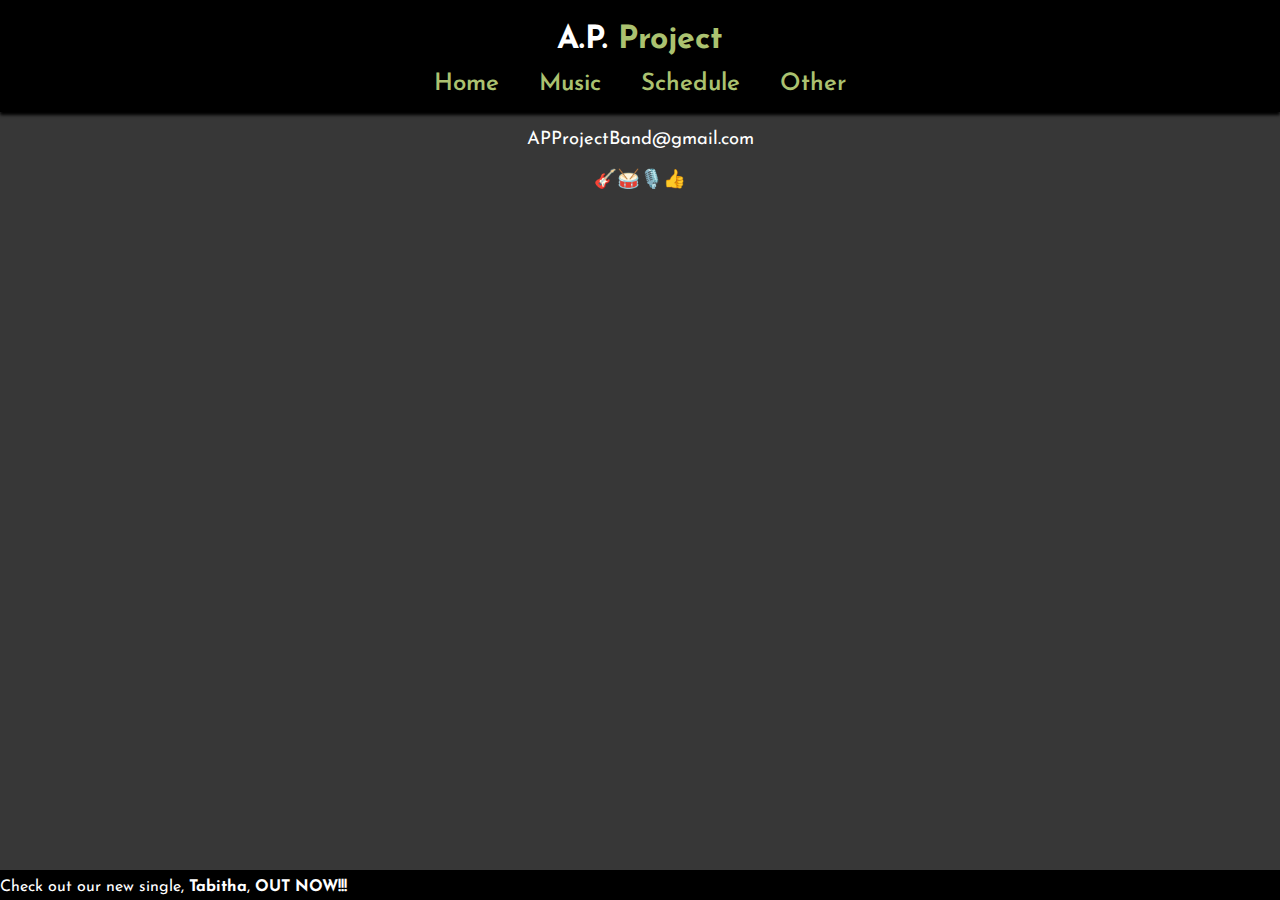
==== htdocs/contact.html @ cc83ffca "Foundation built from PWT." ====
<!DOCTYPE html>
<html lang="en">
  <head>
    <script
      defer
      src="https://code.jquery.com/jquery-3.6.3.min.js"
      integrity="sha256-pvPw+upLPUjgMXY0G+8O0xUf+/Im1MZjXxxgOcBQBXU="
      crossorigin="anonymous"
    ></script>
    <script defer src="script.js"></script>
    <meta charset="UTF-8" />
    <meta http-equiv="X-UA-Compatible" content="IE=edge" />
    <meta name="viewport" content="width=device-width, initial-scale=1.0" />
    <title>Chad Linthicum's Website</title>
    <meta
      name="description"
      content="Most of the cool stuff about A.P. Project."
    />
    <link href="css/style.css" rel="stylesheet" />
    <link href="css/desktop.css" rel="stylesheet" media="(min-width: 721px)" />
    <link href="css/mobile.css" rel="stylesheet" media="(max-width: 720px)" />
  </head>

  <body>
    <header id="Header">
      <input id="Hamburger" type="image" src="assets/eggNoHatch.webp" alt="=" />
      <h1 id="My_Name">A.P. <span id="Last_Name">Project</span></h1>
      <nav id="Nav" class="popout-hide">
        <ul>
          <li><a href="index.html#Home_Container" class="nav-link">Home</a></li>
          <li>
            <a href="index.html#Music_Container" class="nav-link">Music</a>
          </li>
          <li>
            <a href="index.html#Schedule_Container" class="nav-link"
              >Schedule</a
            >
          </li>
          <li>
            <a href="index.html#Other_Container" class="nav-link">Other</a>
          </li>
        </ul>
      </nav>
    </header>
    <div id="Main">
      <section id="Contact_Container">
        <div>
          <p>APProjectBand@gmail.com</p>
          <p>🎸🥁🎙️👍</p>
        </div>
      </section>
    </div>
    <footer>
      <div id="Marquee">
        Check out our new single, <strong>Tabitha</strong>,
        <strong>OUT NOW!!!</strong>
      </div>
    </footer>
  </body>
</html>
---- htdocs/css/style.css ----
@font-face {
  font-family: JosefinSans;
  src: url(../assets/fonts/JosefinSans-VariableFont_wght.ttf);
  font-display: swap;
}
:root {
  --main-bg-color: #abc270;
}
* {
  box-sizing: border-box;
}
a {
  text-decoration: none;
}
address {
  margin: auto;
}
body {
  padding: 0;
  margin: 0;
  font-family: JosefinSans;
  background-position: center center;
  background-attachment: fixed;
  background-repeat: no-repeat;
  background-color: rgba(55, 55, 55, 1);
  background-size: cover;
  color: #fff;
}
footer {
  position: fixed;
  bottom: 0;
  width: 100%;
  align-items: center;
  background-color: #000;
  text-align: center;
  height: 30px;
  display: flex;
}
h2 {
}
h3 {
}
h4 {
  color: rgb(173, 188, 85);
}
nav ul {
  text-align: center;
  padding-left: 0;
}
p {
  text-align: center;
  font-size: 1.15rem;
  max-width: 75vw;
}
.category-group {
  display: flex;
  flex-wrap: wrap;
  align-items: center;
  justify-content: center;
}
.card {
  /* border-top-right-radius: 50% 25%;
  border-top-left-radius: 50% 25%;
  border-bottom-right-radius: 50% 25%;
  border-bottom-left-radius: 50% 25%; */
  border-radius: 25%;
  box-shadow: rgba(0, 0, 0, 0.5) 0 1px 25px 10px;
  border: 5px solid #5c6a40;
  margin: 2.5%;
  width: 210px;
}
.card h4 {
  padding: 0;
  margin-bottom: 0;
}
.card-image {
  width: 10rem;
  height: 10rem;
  padding: 15px;
  border-radius: 25%;
}
#Contact_Container {
  display: flex;
  flex-direction: column;
  align-items: center;
}
#Fill_Container {
  min-height: 400px;
}
#Header {
  position: sticky;
  margin-top: 0;
  width: 100%;
  top: 0;
  left: 0;
  z-index: 100;
  background-color: #000;
  box-shadow: 0px 3px 3px rgb(0, 0, 0);
}
#Header a {
  text-decoration: none;
  font-weight: 600;
  padding: 0 1rem;
}
#Header h1 {
  margin: 0;
  padding-top: 1.5rem;
}
#Header ul {
  margin: 0;
  padding-top: 1rem;
  padding-bottom: 1rem;
}
#Home_Container {
  padding-top: 15px;
}
#Contact_Container,
#Home_Container,
#Music_Container,
#Other_Container,
#Schedule_Container {
  display: flex;
  flex-direction: column;
  align-items: center;
  justify-content: space-evenly;
}
#Main {
  text-align: center;
}
#Music_Container,
#Other_Container {
  background-color: rgba(171, 194, 112, 0.15);
}
#My_Face {
  width: 12rem;
  height: 12rem;
  border-top-right-radius: 50%;
  border-top-left-radius: 50%;
  border-bottom-right-radius: 10%;
  border-bottom-left-radius: 10%;
  box-shadow: rgba(0, 0, 0, 0.5) 0 1px 25px 10px;
  border: 7.5px solid transparent;
}
#Last_Name {
  color: var(--main-bg-color);
}
#Marquee {
  height: 12px;
}
@keyframes move-rtl {
  0% {
    transform: translateX(100vw);
  }
  100% {
    transform: translateX(-350px);
  }
}
---- htdocs/css/desktop.css ----
a {
  color: var(--main-bg-color);
}
nav ul {
  font-size: 1.5em;
}
li {
  display: inline-block;
  list-style-type: none;
}

#Contact_Container,
#Home_Container,
#Music_Container,
#Other_Container,
#Schedule_Container {
  flex-wrap: wrap;
}
#Hamburger {
  display: none;
}
#Marquee {
  animation: move-rtl 15000ms linear infinite;
}

#My_Name {
  text-align: center;
  color: #fff;
  font-size: 2rem;
}
---- htdocs/css/mobile.css ----
a {
  color: #373737;
}
nav {
  padding-top: 5vh;
}
nav ul {
  display: inline;
  list-style-type: none;
  font-size: 3rem;
}
.popout-hide {
  top: 0;
  right: 0;
  position: absolute;
  width: 0;
  height: 100vh;
  background-color: rgba(211, 211, 211, 0.965);
  transform: translate(50vw);
  transition-duration: 550ms;
}
.popout-hide a {
  display: none;
}
.popout-show {
  top: 0;
  right: 0;
  position: absolute;
  background-color: rgba(211, 211, 211, 0.965);
  width: 80vw;
  height: 100vh;
  transition-duration: 550ms;
}
#Hamburger {
  position: absolute;
  top: 15px;
  left: 3%;
  width: 40px;
}

#Header {
  height: 70px;
}

#Home_Container {
  display: flex;
  flex-direction: column;
  align-items: center;
  justify-content: space-evenly;
}
#Marquee {
  animation: move-rtl 10000ms linear infinite;
}
#My_Name {
  font-size: 1.8rem;
  float: right;
  padding-right: 5%;
}
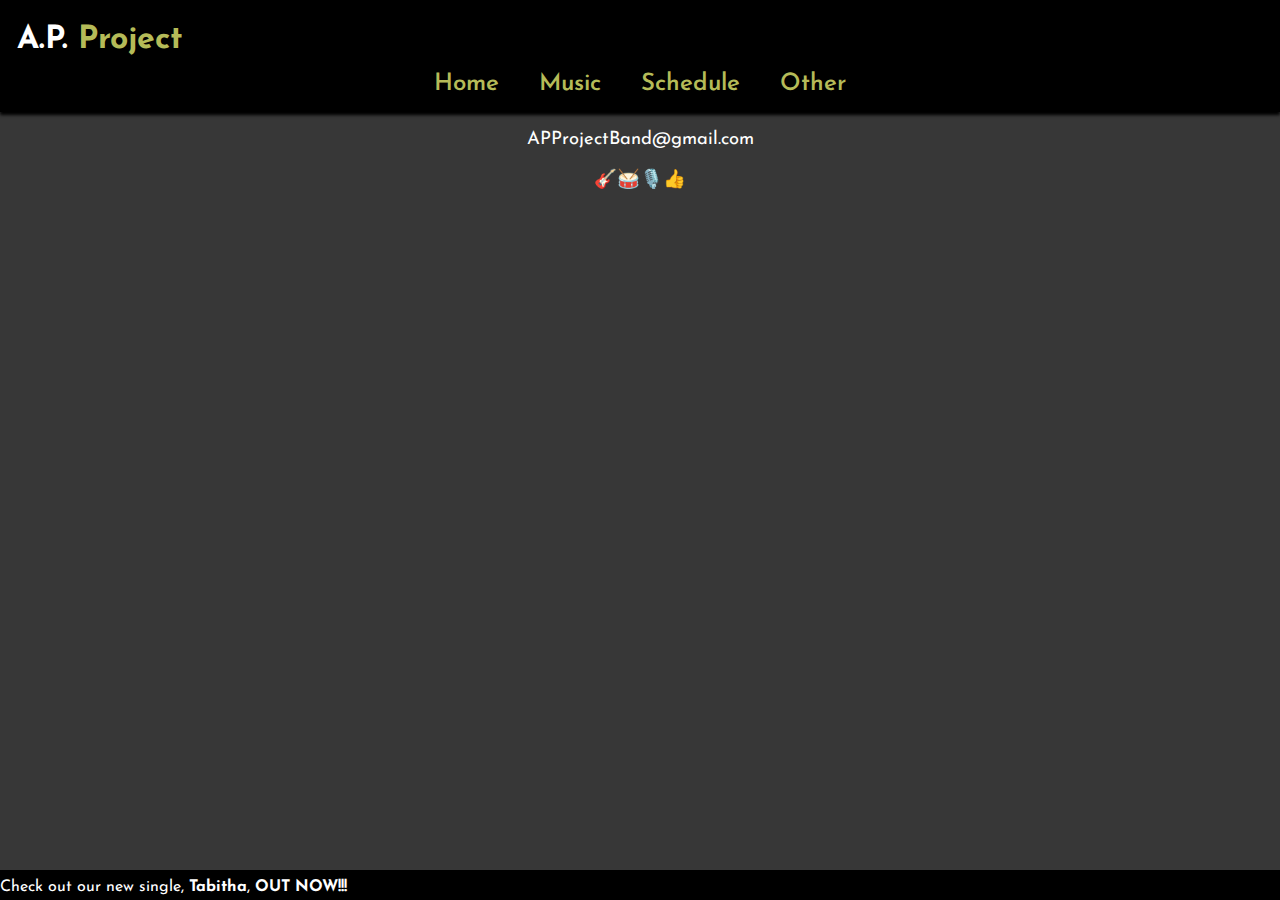
==== commit 0e6d4288: "New profile pic and art assets." ====
--- a/htdocs/contact.html
+++ b/htdocs/contact.html
@@ -1,60 +1,53 @@
 <!DOCTYPE html>
 <html lang="en">
-  <head>
-    <script
-      defer
-      src="https://code.jquery.com/jquery-3.6.3.min.js"
-      integrity="sha256-pvPw+upLPUjgMXY0G+8O0xUf+/Im1MZjXxxgOcBQBXU="
-      crossorigin="anonymous"
-    ></script>
-    <script defer src="script.js"></script>
-    <meta charset="UTF-8" />
-    <meta http-equiv="X-UA-Compatible" content="IE=edge" />
-    <meta name="viewport" content="width=device-width, initial-scale=1.0" />
-    <title>Chad Linthicum's Website</title>
-    <meta
-      name="description"
-      content="Most of the cool stuff about A.P. Project."
-    />
-    <link href="css/style.css" rel="stylesheet" />
-    <link href="css/desktop.css" rel="stylesheet" media="(min-width: 721px)" />
-    <link href="css/mobile.css" rel="stylesheet" media="(max-width: 720px)" />
-  </head>
 
-  <body>
-    <header id="Header">
-      <input id="Hamburger" type="image" src="assets/eggNoHatch.webp" alt="=" />
-      <h1 id="My_Name">A.P. <span id="Last_Name">Project</span></h1>
-      <nav id="Nav" class="popout-hide">
-        <ul>
-          <li><a href="index.html#Home_Container" class="nav-link">Home</a></li>
-          <li>
-            <a href="index.html#Music_Container" class="nav-link">Music</a>
-          </li>
-          <li>
-            <a href="index.html#Schedule_Container" class="nav-link"
-              >Schedule</a
-            >
-          </li>
-          <li>
-            <a href="index.html#Other_Container" class="nav-link">Other</a>
-          </li>
-        </ul>
-      </nav>
-    </header>
-    <div id="Main">
-      <section id="Contact_Container">
-        <div>
-          <p>APProjectBand@gmail.com</p>
-          <p>🎸🥁🎙️👍</p>
-        </div>
-      </section>
+<head>
+  <script defer src="https://code.jquery.com/jquery-3.6.3.min.js"
+    integrity="sha256-pvPw+upLPUjgMXY0G+8O0xUf+/Im1MZjXxxgOcBQBXU=" crossorigin="anonymous"></script>
+  <script defer src="script.js"></script>
+  <meta charset="UTF-8" />
+  <meta http-equiv="X-UA-Compatible" content="IE=edge" />
+  <meta name="viewport" content="width=device-width, initial-scale=1.0" />
+  <title>Chad Linthicum's Website</title>
+  <meta name="description" content="Most of the cool stuff about A.P. Project." />
+  <link href="css/style.css" rel="stylesheet" />
+  <link href="css/desktop.css" rel="stylesheet" media="(min-width: 721px)" />
+  <link href="css/mobile.css" rel="stylesheet" media="(max-width: 720px)" />
+</head>
+
+<body>
+  <header id="Header">
+    <input id="Hamburger" type="image" src="assets/eggNoHatch.webp" alt="=" />
+    <h1 id="Band_Logo_Nav">A.P. <span id="Last_Name">Project</span></h1>
+    <nav id="Nav" class="popout-hide">
+      <ul>
+        <li><a href="index.html#Home_Container" class="nav-link">Home</a></li>
+        <li>
+          <a href="index.html#Music_Container" class="nav-link">Music</a>
+        </li>
+        <li>
+          <a href="index.html#Schedule_Container" class="nav-link">Schedule</a>
+        </li>
+        <li>
+          <a href="index.html#Other_Container" class="nav-link">Other</a>
+        </li>
+      </ul>
+    </nav>
+  </header>
+  <div id="Main">
+    <section id="Contact_Container">
+      <div>
+        <p>APProjectBand@gmail.com</p>
+        <p>🎸🥁🎙️👍</p>
+      </div>
+    </section>
+  </div>
+  <footer>
+    <div id="Marquee">
+      Check out our new single, <strong>Tabitha</strong>,
+      <strong>OUT NOW!!!</strong>
     </div>
-    <footer>
-      <div id="Marquee">
-        Check out our new single, <strong>Tabitha</strong>,
-        <strong>OUT NOW!!!</strong>
-      </div>
-    </footer>
-  </body>
-</html>
+  </footer>
+</body>
+
+</html>--- a/htdocs/css/style.css
+++ b/htdocs/css/style.css
@@ -4,7 +4,7 @@
   font-display: swap;
 }
 :root {
-  --main-bg-color: #abc270;
+  --main-bg-color: #b5bb58;
 }
 * {
   box-sizing: border-box;
@@ -79,6 +79,11 @@
   padding: 15px;
   border-radius: 25%;
 }
+#Band_Logo_Home {
+  width: 12.5rem;
+  border-radius: 50%;
+  border: 0.25rem black solid;
+}
 #Contact_Container {
   display: flex;
   flex-direction: column;
@@ -96,6 +101,7 @@
   z-index: 100;
   background-color: #000;
   box-shadow: 0px 3px 3px rgb(0, 0, 0);
+  text-align: center;
 }
 #Header a {
   text-decoration: none;
@@ -131,16 +137,6 @@
 #Other_Container {
   background-color: rgba(171, 194, 112, 0.15);
 }
-#My_Face {
-  width: 12rem;
-  height: 12rem;
-  border-top-right-radius: 50%;
-  border-top-left-radius: 50%;
-  border-bottom-right-radius: 10%;
-  border-bottom-left-radius: 10%;
-  box-shadow: rgba(0, 0, 0, 0.5) 0 1px 25px 10px;
-  border: 7.5px solid transparent;
-}
 #Last_Name {
   color: var(--main-bg-color);
 }
--- a/htdocs/css/desktop.css
+++ b/htdocs/css/desktop.css
@@ -8,7 +8,10 @@
   display: inline-block;
   list-style-type: none;
 }
-
+#Band_Logo_Nav {
+  width: 12.5rem;
+  padding-top: 15px;
+}
 #Contact_Container,
 #Home_Container,
 #Music_Container,
@@ -22,9 +25,3 @@
 #Marquee {
   animation: move-rtl 15000ms linear infinite;
 }
-
-#My_Name {
-  text-align: center;
-  color: #fff;
-  font-size: 2rem;
-}
--- a/htdocs/css/mobile.css
+++ b/htdocs/css/mobile.css
@@ -31,17 +31,20 @@
   height: 100vh;
   transition-duration: 550ms;
 }
+#Band_Logo_Nav {
+  width: 6.5rem;
+  margin-right: 1%;
+}
 #Hamburger {
-  position: absolute;
-  top: 15px;
-  left: 3%;
+  margin-left: 3%;
   width: 40px;
 }
-
 #Header {
   height: 70px;
+  display: inline-flex;
+  justify-content: space-between;
+  align-items: center;
 }
-
 #Home_Container {
   display: flex;
   flex-direction: column;
@@ -51,8 +54,3 @@
 #Marquee {
   animation: move-rtl 10000ms linear infinite;
 }
-#My_Name {
-  font-size: 1.8rem;
-  float: right;
-  padding-right: 5%;
-}
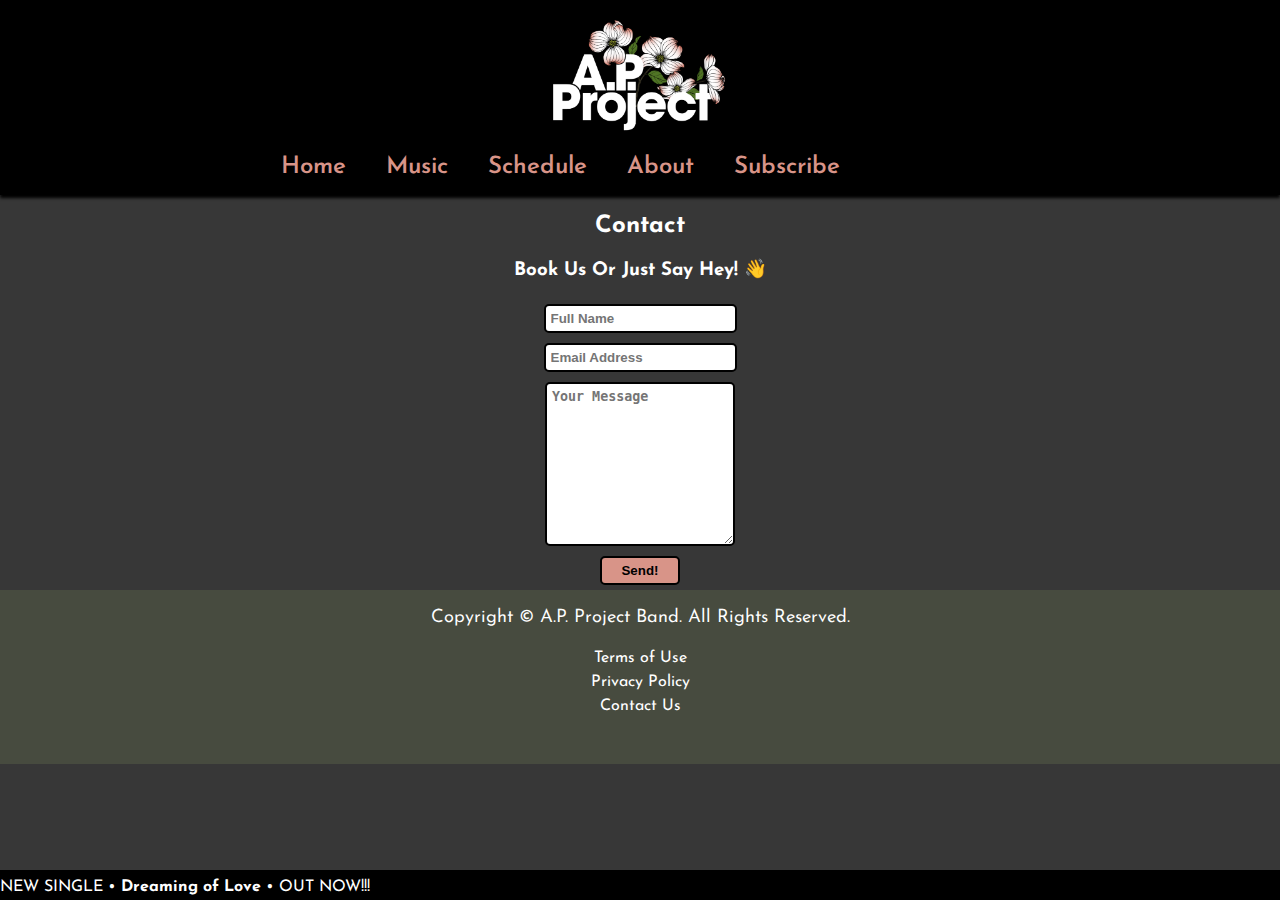
==== commit 6f10b4c5: "Contact forms setup using FormSubmit API. Legal form pages done." ====
--- a/htdocs/contact.html
+++ b/htdocs/contact.html
@@ -8,44 +8,81 @@
   <meta charset="UTF-8" />
   <meta http-equiv="X-UA-Compatible" content="IE=edge" />
   <meta name="viewport" content="width=device-width, initial-scale=1.0" />
-  <title>Chad Linthicum's Website</title>
+  <title>A.P. Project's Official Bandsite
+  </title>
   <meta name="description" content="Most of the cool stuff about A.P. Project." />
   <link href="css/style.css" rel="stylesheet" />
-  <link href="css/desktop.css" rel="stylesheet" media="(min-width: 721px)" />
-  <link href="css/mobile.css" rel="stylesheet" media="(max-width: 720px)" />
+  <link href="css/desktop.css" rel="stylesheet" media="(min-width: 751px)" />
+  <link href="css/mobile.css" rel="stylesheet" media="(max-width: 750px)" />
 </head>
 
 <body>
   <header id="Header">
-    <input id="Hamburger" type="image" src="assets/eggNoHatch.webp" alt="=" />
-    <h1 id="Band_Logo_Nav">A.P. <span id="Last_Name">Project</span></h1>
+    <input id="Hamburger" type="image" src="assets/burger-off.png" alt="=" />
+    <a href="index.html" class="nav-link">
+      <img id="Band_Logo_Nav"
+        src="assets/thumbnail_A.P. Project - White Text - Logo FINAL - AB072820_full-color-transparent-bg.png"
+        alt=""></a>
     <nav id="Nav" class="popout-hide">
-      <ul>
-        <li><a href="index.html#Home_Container" class="nav-link">Home</a></li>
-        <li>
-          <a href="index.html#Music_Container" class="nav-link">Music</a>
-        </li>
-        <li>
-          <a href="index.html#Schedule_Container" class="nav-link">Schedule</a>
-        </li>
-        <li>
-          <a href="index.html#Other_Container" class="nav-link">Other</a>
-        </li>
-      </ul>
+
+      <div>
+        <ul>
+          <li><a href="index.html" class="nav-link">Home</a></li>
+          <li><a href="index.html#Music_Container" class="nav-link">Music</a></li>
+          <li><a href="index.html#Schedule_Container" class="nav-link">Schedule</a></li>
+          <li><a href="index.html#About_Container" class="nav-link">About</a></li>
+          <li><a href="index.html#Subscribe_Container" class="nav-link">Subscribe</a></li>
+
+          <li>
+            <div id="Nav_Social">
+              <a href="https://www.facebook.com/approject2/" target="_blank"><img class="nav_social_icons"
+                  src="./assets/facebook.svg" alt=""></a>
+              <a href="https://www.instagram.com/approjectband/" target="_blank"><img class="nav_social_icons"
+                  src="./assets/instagram.svg" alt=""></a>
+              <a href="https://www.youtube.com/@approjectband" target="_blank"><img class="nav_social_icons"
+                  src="./assets/youtube.svg" alt=""></a>
+              <a href=""><img class="nav_social_icons-tiktok" target="_blank" src="./assets/tiktok.png" alt=""></a>
+            </div>
+          </li>
+        </ul>
+      </div>
+
     </nav>
   </header>
   <div id="Main">
-    <section id="Contact_Container">
-      <div>
-        <p>APProjectBand@gmail.com</p>
-        <p>🎸🥁🎙️👍</p>
+    <h2>Contact</h2>
+    <h3>Book Us Or Just Say Hey! 👋</h3>
+    <form target="_blank" action="https://formsubmit.co/portableanswers@gmail.com" method="POST">
+      <div class="form-group">
+        <input type="text" name="name" class="form-control" placeholder="Full Name" required>
+        <input type="email" name="email" class="form-control" placeholder="Email Address" required>
+        <textarea placeholder="Your Message" class="form-control" name="message" rows="10" required></textarea>
+        <button type="submit" class="btn btn-lg btn-dark btn-block">Send!</button>
+      </div>
+    </form>
+    <section id="Bottom_Container">
+      <p>Copyright&nbsp;© A.P. Project Band. All&nbsp;Rights&nbsp;Reserved.</p>
+
+      <ul>
+        <li><a href="terms-of-use.html">Terms of Use</a></li>
+        <li><a href="privacy-policy.html">Privacy Policy</a></li>
+        <li><a href="contact.html">Contact Us</a></li>
+      </ul>
+
+      <div id="Nav_Social_Bottom">
+        <a href="https://www.facebook.com/approject2/" target="_blank"><img class="nav_social_icons"
+            src="./assets/facebook.svg" alt=""></a>
+        <a href="https://www.instagram.com/approjectband/" target="_blank"><img class="nav_social_icons"
+            src="./assets/instagram.svg" alt=""></a>
+        <a href="https://www.youtube.com/@approjectband" target="_blank"><img class="nav_social_icons"
+            src="./assets/youtube.svg" alt=""></a>
+        <a href=""><img class="nav_social_icons-tiktok" target="_blank" src="./assets/tiktok.png" alt=""></a>
       </div>
     </section>
   </div>
   <footer>
     <div id="Marquee">
-      Check out our new single, <strong>Tabitha</strong>,
-      <strong>OUT NOW!!!</strong>
+      NEW SINGLE • <strong>Dreaming of Love</strong> • OUT NOW!!!
     </div>
   </footer>
 </body>
--- a/htdocs/css/style.css
+++ b/htdocs/css/style.css
@@ -3,14 +3,12 @@
   src: url(../assets/fonts/JosefinSans-VariableFont_wght.ttf);
   font-display: swap;
 }
-:root {
-  --main-bg-color: #b5bb58;
-}
-* {
+body {
   box-sizing: border-box;
+  text-align: center;
 }
 a {
-  text-decoration: none;
+  text-decoration: none !important;
 }
 address {
   margin: auto;
@@ -36,21 +34,19 @@
   height: 30px;
   display: flex;
 }
-h2 {
-}
-h3 {
-}
-h4 {
-  color: rgb(173, 188, 85);
+li {
+  list-style-type: none;
 }
 nav ul {
-  text-align: center;
   padding-left: 0;
 }
+nav ul li {
+  display: inline-block;
+}
 p {
   text-align: center;
   font-size: 1.15rem;
-  max-width: 75vw;
+  font-weight: 375;
 }
 .category-group {
   display: flex;
@@ -79,6 +75,23 @@
   padding: 15px;
   border-radius: 25%;
 }
+.music-symbols {
+  width: 2rem;
+}
+#About_Container,
+#Subscribe_Container {
+  padding-bottom: 15px;
+}
+#About_Container h3 {
+  margin: 1rem 0rem 0.5rem 0rem;
+}
+#About_Container h4 {
+  margin: 0.5rem;
+  color: rgb(173, 188, 85);
+}
+#About_Container p {
+  margin-top: 0;
+}
 #Band_Logo_Home {
   width: 12.5rem;
   border-radius: 50%;
@@ -123,22 +136,41 @@
 #Contact_Container,
 #Home_Container,
 #Music_Container,
-#Other_Container,
-#Schedule_Container {
+#About_Container,
+#Schedule_Container,
+#Subscribe_Container,
+#Bottom_Container {
   display: flex;
   flex-direction: column;
   align-items: center;
   justify-content: space-evenly;
 }
-#Main {
-  text-align: center;
-}
 #Music_Container,
-#Other_Container {
+#About_Container,
+#Bottom_Container {
   background-color: rgba(171, 194, 112, 0.15);
 }
-#Last_Name {
-  color: var(--main-bg-color);
+#Bottom_Container {
+  padding-bottom: 30px;
+}
+#Bottom_Container ul {
+  margin: 0;
+  padding: 0;
+}
+#Bottom_Container ul li {
+  text-decoration: none;
+  margin: 0;
+  padding: 0.25rem;
+}
+#Bottom_Container a {
+  text-decoration: none !important;
+  color: white;
+}
+
+#Music_Symbols_Container {
+  display: flex;
+  gap: 2rem;
+  padding: 0.5rem 0;
 }
 #Marquee {
   height: 12px;
@@ -151,3 +183,52 @@
     transform: translateX(-350px);
   }
 }
+#Schedule_List {
+  padding: 0;
+  margin-top: 0;
+  display: flex;
+  flex-direction: column;
+}
+#Schedule_List li {
+  padding: 0.25rem;
+}
+#Schedule_List li:after {
+  content: "";
+  display: block;
+  margin: 0 auto;
+  width: 100%;
+  padding-top: 0.25rem;
+  border-bottom: 1px solid black;
+}
+.form-group {
+  display: flex;
+  flex-direction: column;
+  align-items: center;
+}
+.form-group input,
+.form-group button,
+.form-group textarea {
+  border-radius: 5px;
+  padding: 5px;
+  margin: 5px;
+  border: 2px solid black;
+  font-weight: bold;
+}
+.form-group button {
+  background-color: #d89488;
+  width: 80px;
+}
+/* .form-group
+.form-group input,
+.form-group textarea {
+  margin: 5px;
+  border-radius: 5px;
+}
+.form-group-content {
+  display: flex;
+  flex-direction: column;
+  flex-grow: inherit;
+}
+.form-group-content button {
+  border-radius: 5px;
+} */
--- a/htdocs/css/desktop.css
+++ b/htdocs/css/desktop.css
@@ -1,22 +1,25 @@
 a {
-  color: var(--main-bg-color);
+  color: #d89488;
 }
 nav ul {
   font-size: 1.5em;
 }
-li {
-  display: inline-block;
-  list-style-type: none;
+p {
+  max-width: 75vw;
 }
 #Band_Logo_Nav {
   width: 12.5rem;
   padding-top: 15px;
 }
+#About_Container p {
+  max-width: 60vw;
+}
+#About_Container,
 #Contact_Container,
 #Home_Container,
 #Music_Container,
-#Other_Container,
-#Schedule_Container {
+#Schedule_Container,
+#Subscribe_Container {
   flex-wrap: wrap;
 }
 #Hamburger {
--- a/htdocs/css/mobile.css
+++ b/htdocs/css/mobile.css
@@ -5,9 +5,14 @@
   padding-top: 5vh;
 }
 nav ul {
-  display: inline;
+  display: flex;
+  flex-direction: column;
+  align-items: center;
   list-style-type: none;
-  font-size: 3rem;
+  font-size: 2.5rem;
+}
+p {
+  max-width: 80vw;
 }
 .popout-hide {
   top: 0;
@@ -22,6 +27,9 @@
 .popout-hide a {
   display: none;
 }
+.popout-hide img {
+  display: none;
+}
 .popout-show {
   top: 0;
   right: 0;
@@ -34,6 +42,7 @@
 #Band_Logo_Nav {
   width: 6.5rem;
   margin-right: 1%;
+  margin-top: 8%;
 }
 #Hamburger {
   margin-left: 3%;
@@ -54,3 +63,30 @@
 #Marquee {
   animation: move-rtl 10000ms linear infinite;
 }
+#Nav_Social {
+  margin-right: 0.5rem;
+  display: flex;
+  align-items: center;
+  position: relative;
+  top: 0;
+  right: 0;
+}
+#Nav_Social a {
+  margin: 0;
+  padding: 0.35rem;
+}
+.nav_social_icons {
+  width: 40px;
+  height: 60px;
+  object-fit: fill;
+}
+.nav_social_icons-tiktok {
+  width: 35px;
+  height: 35px;
+  object-fit: fill;
+}
+#Nav_Social_Bottom {
+  display: flex;
+  align-items: center;
+  filter: invert(1);
+}
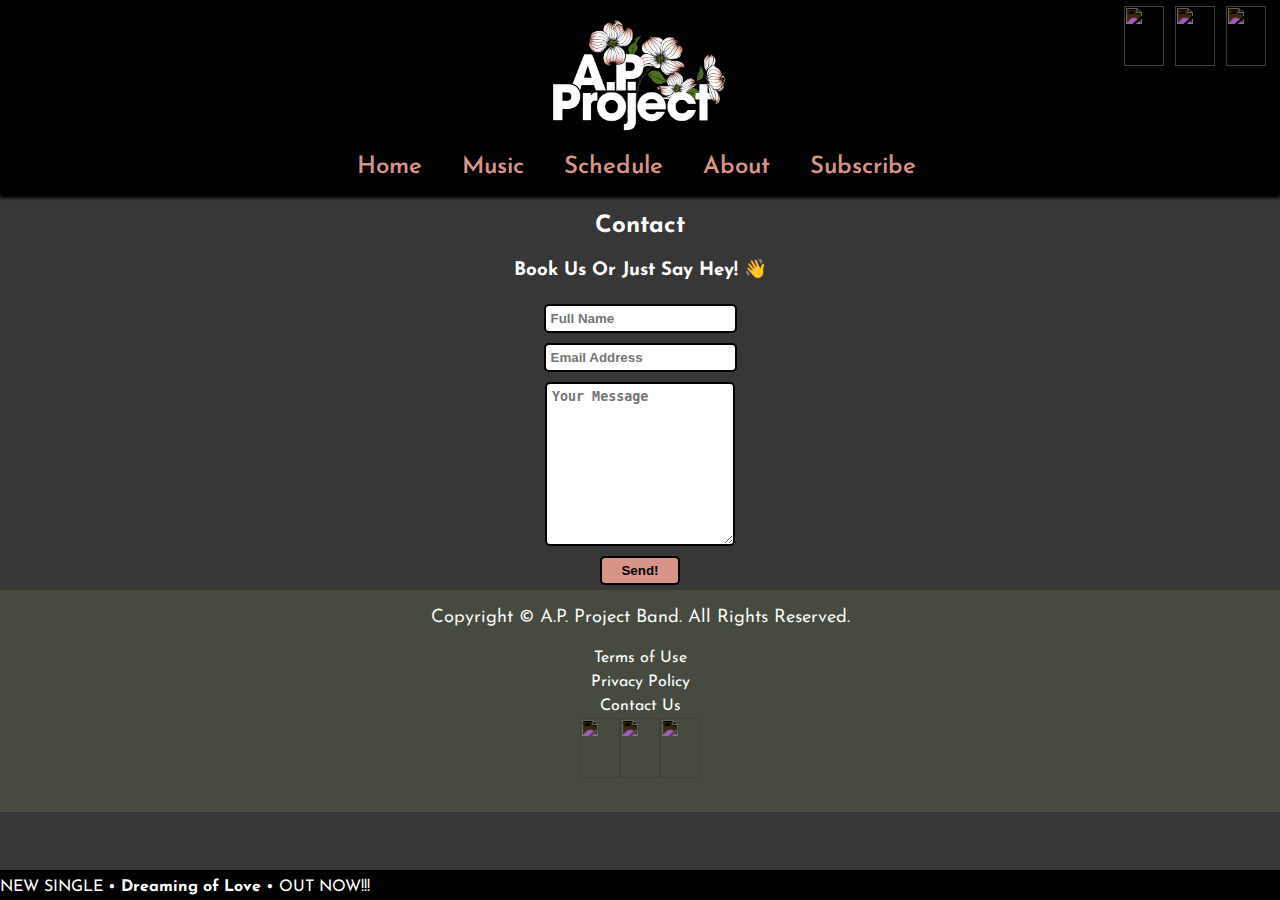
==== commit bb5eb30a: "Legal nomenclature. Added image to mobile nav." ====
--- a/htdocs/contact.html
+++ b/htdocs/contact.html
@@ -41,7 +41,7 @@
                   src="./assets/instagram.svg" alt=""></a>
               <a href="https://www.youtube.com/@approjectband" target="_blank"><img class="nav_social_icons"
                   src="./assets/youtube.svg" alt=""></a>
-              <a href=""><img class="nav_social_icons-tiktok" target="_blank" src="./assets/tiktok.png" alt=""></a>
+              <!-- <a href=""><img class="nav_social_icons-tiktok" target="_blank" src="./assets/tiktok.png" alt=""></a> -->
             </div>
           </li>
         </ul>
@@ -76,7 +76,7 @@
             src="./assets/instagram.svg" alt=""></a>
         <a href="https://www.youtube.com/@approjectband" target="_blank"><img class="nav_social_icons"
             src="./assets/youtube.svg" alt=""></a>
-        <a href=""><img class="nav_social_icons-tiktok" target="_blank" src="./assets/tiktok.png" alt=""></a>
+        <!-- <a href=""><img class="nav_social_icons-tiktok" target="_blank" src="./assets/tiktok.png" alt=""></a> -->
       </div>
     </section>
   </div>
--- a/htdocs/css/style.css
+++ b/htdocs/css/style.css
@@ -5,7 +5,6 @@
 }
 body {
   box-sizing: border-box;
-  text-align: center;
 }
 a {
   text-decoration: none !important;
@@ -13,6 +12,7 @@
 address {
   margin: auto;
 }
+
 body {
   padding: 0;
   margin: 0;
@@ -145,8 +145,11 @@
   align-items: center;
   justify-content: space-evenly;
 }
+#Main {
+  text-align: center;
+}
 #Music_Container,
-#About_Container,
+#Subscribe_Container,
 #Bottom_Container {
   background-color: rgba(171, 194, 112, 0.15);
 }
@@ -218,17 +221,9 @@
   background-color: #d89488;
   width: 80px;
 }
-/* .form-group
-.form-group input,
-.form-group textarea {
-  margin: 5px;
-  border-radius: 5px;
-}
-.form-group-content {
-  display: flex;
-  flex-direction: column;
-  flex-grow: inherit;
-}
-.form-group-content button {
-  border-radius: 5px;
-} */
+#Legal_List {
+  padding: 0;
+}
+#Privacy_Contact {
+  color: rgb(183, 229, 47);
+}
--- a/htdocs/css/desktop.css
+++ b/htdocs/css/desktop.css
@@ -1,6 +1,7 @@
-a {
+nav a {
   color: #d89488;
 }
+
 nav ul {
   font-size: 1.5em;
 }
@@ -28,3 +29,34 @@
 #Marquee {
   animation: move-rtl 15000ms linear infinite;
 }
+#Nav_Social {
+  margin-right: 0.5rem;
+  display: flex;
+  align-items: center;
+  position: absolute;
+  top: 0;
+  right: 0;
+}
+#Nav_Social a {
+  margin: 0;
+  padding: 0.35rem;
+}
+.nav_social_icons {
+  filter: invert(1);
+  width: 40px;
+  height: 60px;
+  object-fit: fill;
+}
+.nav_social_icons-tiktok {
+  filter: invert(1);
+  width: 35px;
+  height: 35px;
+  object-fit: fill;
+}
+#Nav_Social_Bottom {
+  display: flex;
+  align-items: center;
+}
+#Logo_Min {
+  display: none;
+}
--- a/htdocs/css/mobile.css
+++ b/htdocs/css/mobile.css
@@ -90,3 +90,6 @@
   align-items: center;
   filter: invert(1);
 }
+#Logo_Min {
+  max-width: 10rem;
+}
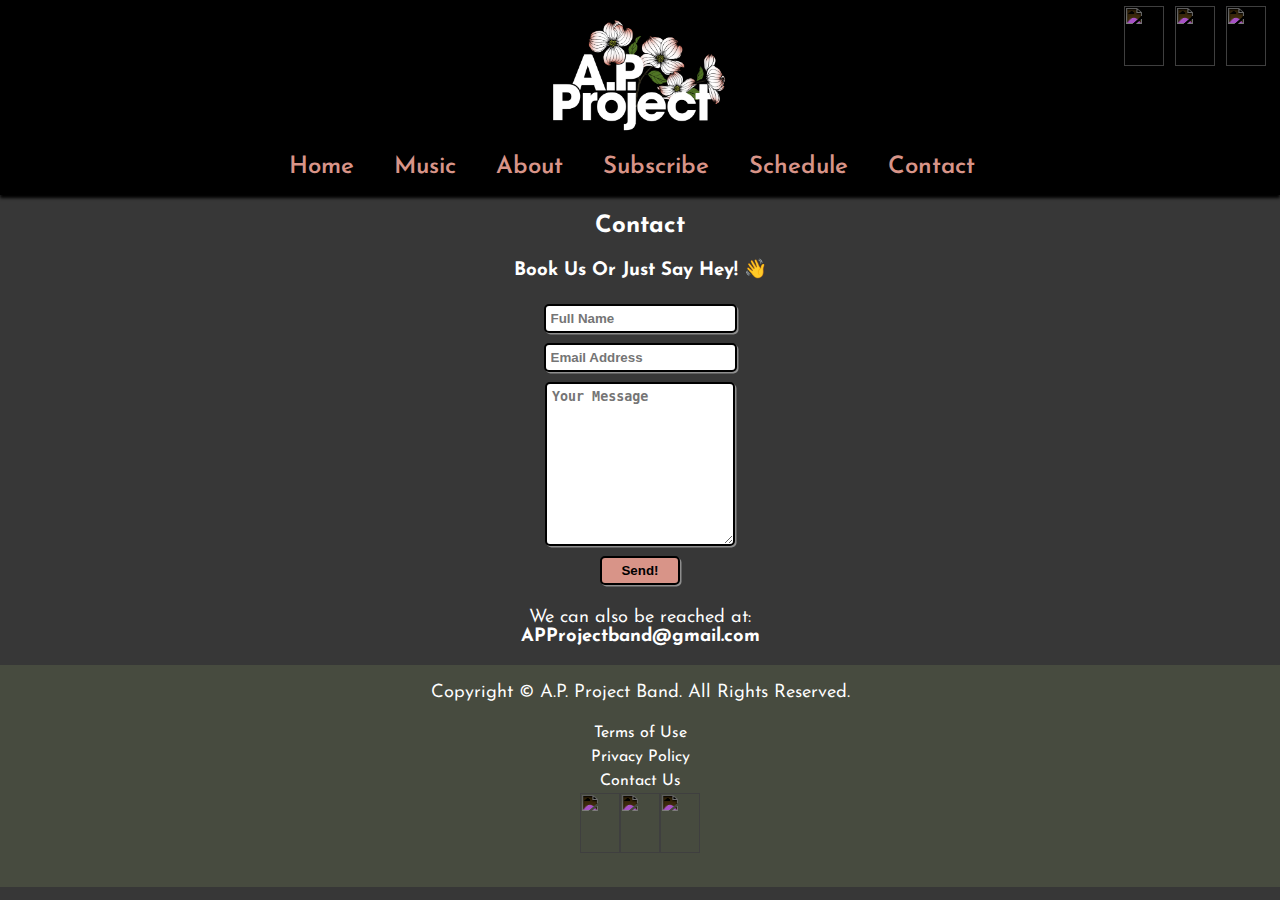
==== commit 9c6e5729: "Replace Home emojis with a swirl picture. Updated contact, PP, and TOU nav. Subscribe message now te" ====
--- a/htdocs/contact.html
+++ b/htdocs/contact.html
@@ -8,8 +8,7 @@
   <meta charset="UTF-8" />
   <meta http-equiv="X-UA-Compatible" content="IE=edge" />
   <meta name="viewport" content="width=device-width, initial-scale=1.0" />
-  <title>A.P. Project's Official Bandsite
-  </title>
+  <title>A.P. Project's Official Bandsite</title>
   <meta name="description" content="Most of the cool stuff about A.P. Project." />
   <link href="css/style.css" rel="stylesheet" />
   <link href="css/desktop.css" rel="stylesheet" media="(min-width: 751px)" />
@@ -22,46 +21,56 @@
     <a href="index.html" class="nav-link">
       <img id="Band_Logo_Nav"
         src="assets/thumbnail_A.P. Project - White Text - Logo FINAL - AB072820_full-color-transparent-bg.png"
-        alt=""></a>
+        alt="" /></a>
+
     <nav id="Nav" class="popout-hide">
-
       <div>
         <ul>
           <li><a href="index.html" class="nav-link">Home</a></li>
           <li><a href="index.html#Music_Container" class="nav-link">Music</a></li>
+          <li><a href="index.html#About_Container" class="nav-link">About</a></li>
+          <li>
+            <a href="index.html#Subscribe_Container" class="nav-link">Subscribe</a>
+          </li>
           <li><a href="index.html#Schedule_Container" class="nav-link">Schedule</a></li>
-          <li><a href="index.html#About_Container" class="nav-link">About</a></li>
-          <li><a href="index.html#Subscribe_Container" class="nav-link">Subscribe</a></li>
-
+          <li><a href="contact.html" class="nav-link">Contact</a></li>
           <li>
             <div id="Nav_Social">
               <a href="https://www.facebook.com/approject2/" target="_blank"><img class="nav_social_icons"
-                  src="./assets/facebook.svg" alt=""></a>
+                  src="./assets/facebook.svg" alt="" /></a>
               <a href="https://www.instagram.com/approjectband/" target="_blank"><img class="nav_social_icons"
-                  src="./assets/instagram.svg" alt=""></a>
+                  src="./assets/instagram.svg" alt="" /></a>
               <a href="https://www.youtube.com/@approjectband" target="_blank"><img class="nav_social_icons"
-                  src="./assets/youtube.svg" alt=""></a>
+                  src="./assets/youtube.svg" alt="" /></a>
               <!-- <a href=""><img class="nav_social_icons-tiktok" target="_blank" src="./assets/tiktok.png" alt=""></a> -->
             </div>
           </li>
+          <li>
+            <img id="Logo_Min" src="./assets/thumbnail_APP minimal logo - trans.png" alt="" />
+          </li>
         </ul>
       </div>
+    </nav>
 
-    </nav>
   </header>
   <div id="Main">
     <h2>Contact</h2>
     <h3>Book Us Or Just Say Hey! 👋</h3>
     <form target="_blank" action="https://formsubmit.co/portableanswers@gmail.com" method="POST">
       <div class="form-group">
-        <input type="text" name="name" class="form-control" placeholder="Full Name" required>
-        <input type="email" name="email" class="form-control" placeholder="Email Address" required>
+        <input type="text" name="name" class="form-control" placeholder="Full Name" required />
+        <input type="email" name="email" class="form-control" placeholder="Email Address" required />
         <textarea placeholder="Your Message" class="form-control" name="message" rows="10" required></textarea>
-        <button type="submit" class="btn btn-lg btn-dark btn-block">Send!</button>
+        <button type="submit" class="btn btn-lg btn-dark btn-block">
+          Send!
+        </button>
+        <p>We can also be reached at:<br><strong>APProjectband@gmail.com</strong></p>
       </div>
     </form>
     <section id="Bottom_Container">
-      <p>Copyright&nbsp;© A.P. Project Band. All&nbsp;Rights&nbsp;Reserved.</p>
+      <p>
+        Copyright&nbsp;© A.P. Project Band. All&nbsp;Rights&nbsp;Reserved.
+      </p>
 
       <ul>
         <li><a href="terms-of-use.html">Terms of Use</a></li>
@@ -71,20 +80,16 @@
 
       <div id="Nav_Social_Bottom">
         <a href="https://www.facebook.com/approject2/" target="_blank"><img class="nav_social_icons"
-            src="./assets/facebook.svg" alt=""></a>
+            src="./assets/facebook.svg" alt="" /></a>
         <a href="https://www.instagram.com/approjectband/" target="_blank"><img class="nav_social_icons"
-            src="./assets/instagram.svg" alt=""></a>
+            src="./assets/instagram.svg" alt="" /></a>
         <a href="https://www.youtube.com/@approjectband" target="_blank"><img class="nav_social_icons"
-            src="./assets/youtube.svg" alt=""></a>
+            src="./assets/youtube.svg" alt="" /></a>
         <!-- <a href=""><img class="nav_social_icons-tiktok" target="_blank" src="./assets/tiktok.png" alt=""></a> -->
       </div>
     </section>
   </div>
-  <footer>
-    <div id="Marquee">
-      NEW SINGLE • <strong>Dreaming of Love</strong> • OUT NOW!!!
-    </div>
-  </footer>
+
 </body>
 
 </html>--- a/htdocs/css/style.css
+++ b/htdocs/css/style.css
@@ -216,6 +216,7 @@
   margin: 5px;
   border: 2px solid black;
   font-weight: bold;
+  box-shadow: 1.5px 1.5px #8e8e8e;
 }
 .form-group button {
   background-color: #d89488;
@@ -227,3 +228,9 @@
 #Privacy_Contact {
   color: rgb(183, 229, 47);
 }
+#Members h3 {
+  margin-top: 0;
+}
+#Subscribe-Text {
+  display: none;
+}
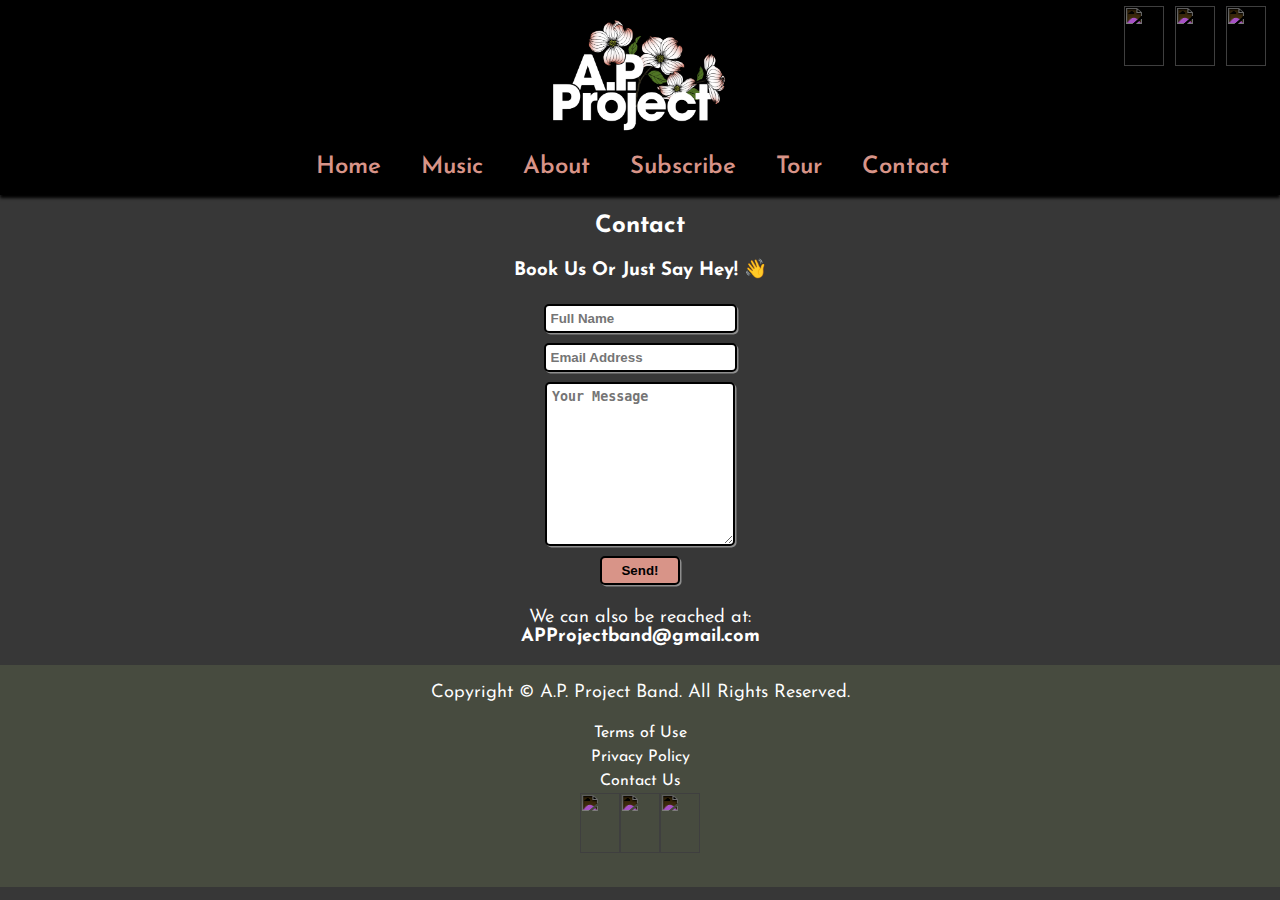
==== commit 15a5e2bb: "Changed Schedule to Tour." ====
--- a/htdocs/contact.html
+++ b/htdocs/contact.html
@@ -32,7 +32,7 @@
           <li>
             <a href="index.html#Subscribe_Container" class="nav-link">Subscribe</a>
           </li>
-          <li><a href="index.html#Schedule_Container" class="nav-link">Schedule</a></li>
+          <li><a href="index.html#Tour_Container" class="nav-link">Tour</a></li>
           <li><a href="contact.html" class="nav-link">Contact</a></li>
           <li>
             <div id="Nav_Social">
--- a/htdocs/css/style.css
+++ b/htdocs/css/style.css
@@ -137,7 +137,7 @@
 #Home_Container,
 #Music_Container,
 #About_Container,
-#Schedule_Container,
+#Tour_Container,
 #Subscribe_Container,
 #Bottom_Container {
   display: flex;
@@ -186,16 +186,16 @@
     transform: translateX(-350px);
   }
 }
-#Schedule_List {
-  padding: 0;
-  margin-top: 0;
-  display: flex;
-  flex-direction: column;
-}
-#Schedule_List li {
+#Tour_List {
+  padding: 0;
+  margin-top: 0;
+  display: flex;
+  flex-direction: column;
+}
+#Tour_List li {
   padding: 0.25rem;
 }
-#Schedule_List li:after {
+#Tour_List li:after {
   content: "";
   display: block;
   margin: 0 auto;
--- a/htdocs/css/desktop.css
+++ b/htdocs/css/desktop.css
@@ -19,7 +19,7 @@
 #Contact_Container,
 #Home_Container,
 #Music_Container,
-#Schedule_Container,
+#Tour_Container,
 #Subscribe_Container {
   flex-wrap: wrap;
 }
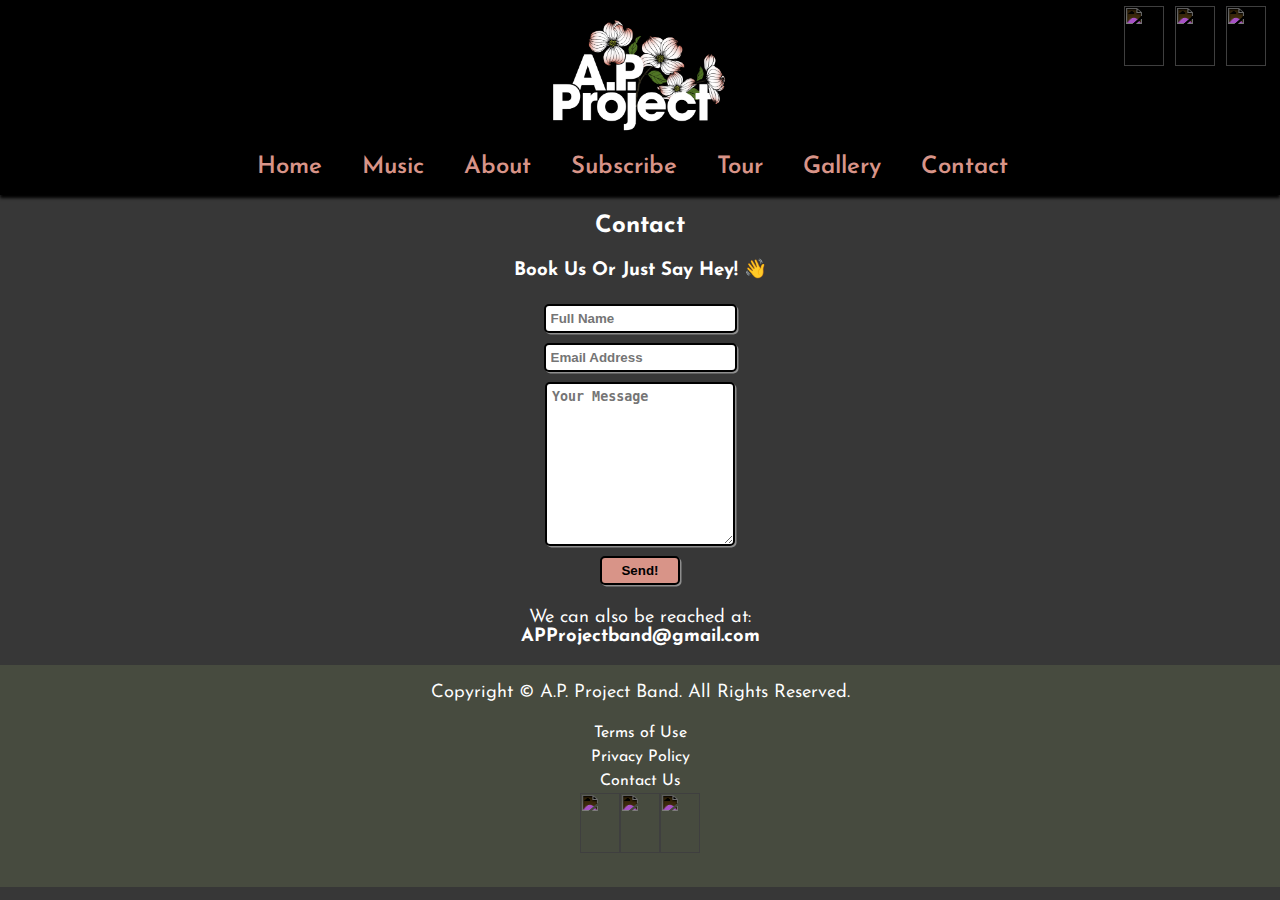
==== commit d77ec5a4: "Gallery added" ====
--- a/htdocs/contact.html
+++ b/htdocs/contact.html
@@ -33,6 +33,7 @@
             <a href="index.html#Subscribe_Container" class="nav-link">Subscribe</a>
           </li>
           <li><a href="index.html#Tour_Container" class="nav-link">Tour</a></li>
+          <li><a href="gallery.html" class="nav-link">Gallery</a></li>
           <li><a href="contact.html" class="nav-link">Contact</a></li>
           <li>
             <div id="Nav_Social">
--- a/htdocs/css/style.css
+++ b/htdocs/css/style.css
@@ -234,3 +234,69 @@
 #Subscribe-Text {
   display: none;
 }
+
+/* Gallery */
+.gallery {
+  display: flex;
+  flex-wrap: wrap;
+  justify-content: center;
+}
+
+.gallery img {
+  width: 300px;
+  height: 200px;
+  margin: 10px;
+  object-fit: cover;
+  cursor: pointer;
+}
+
+.modal {
+  display: none;
+  position: fixed;
+  z-index: 1;
+  top: 0;
+  left: 0;
+  width: 100%;
+  height: 100%;
+  overflow: auto;
+  background-color: rgba(0, 0, 0, 0.9);
+}
+
+.modal-content {
+  position: absolute;
+  top: 0;
+  bottom: 0;
+  left: 0;
+  right: 0;
+  background-color: rgba(0, 0, 0, 0.1);
+  margin: auto;
+  display: block;
+  margin: auto;
+  width: 100%;
+  max-width: 900px;
+  max-height: 80%;
+}
+
+.modal-content img {
+  position: absolute;
+  top: 0;
+  bottom: 0;
+  left: 0;
+  right: 0;
+  margin: auto;
+  display: block;
+  width: 100%;
+  height: auto;
+}
+
+.closeBtn {
+  border-radius: 50%;
+  border: none;
+  position: absolute;
+  width: 2rem;
+  height: 2rem;
+  top: 10px;
+  right: 10px;
+  cursor: pointer;
+  font-weight: bold;
+}
--- a/htdocs/css/mobile.css
+++ b/htdocs/css/mobile.css
@@ -75,6 +75,9 @@
   margin: 0;
   padding: 0.35rem;
 }
+#Tour_List li {
+  max-width: 85vw;
+}
 .nav_social_icons {
   width: 40px;
   height: 60px;
